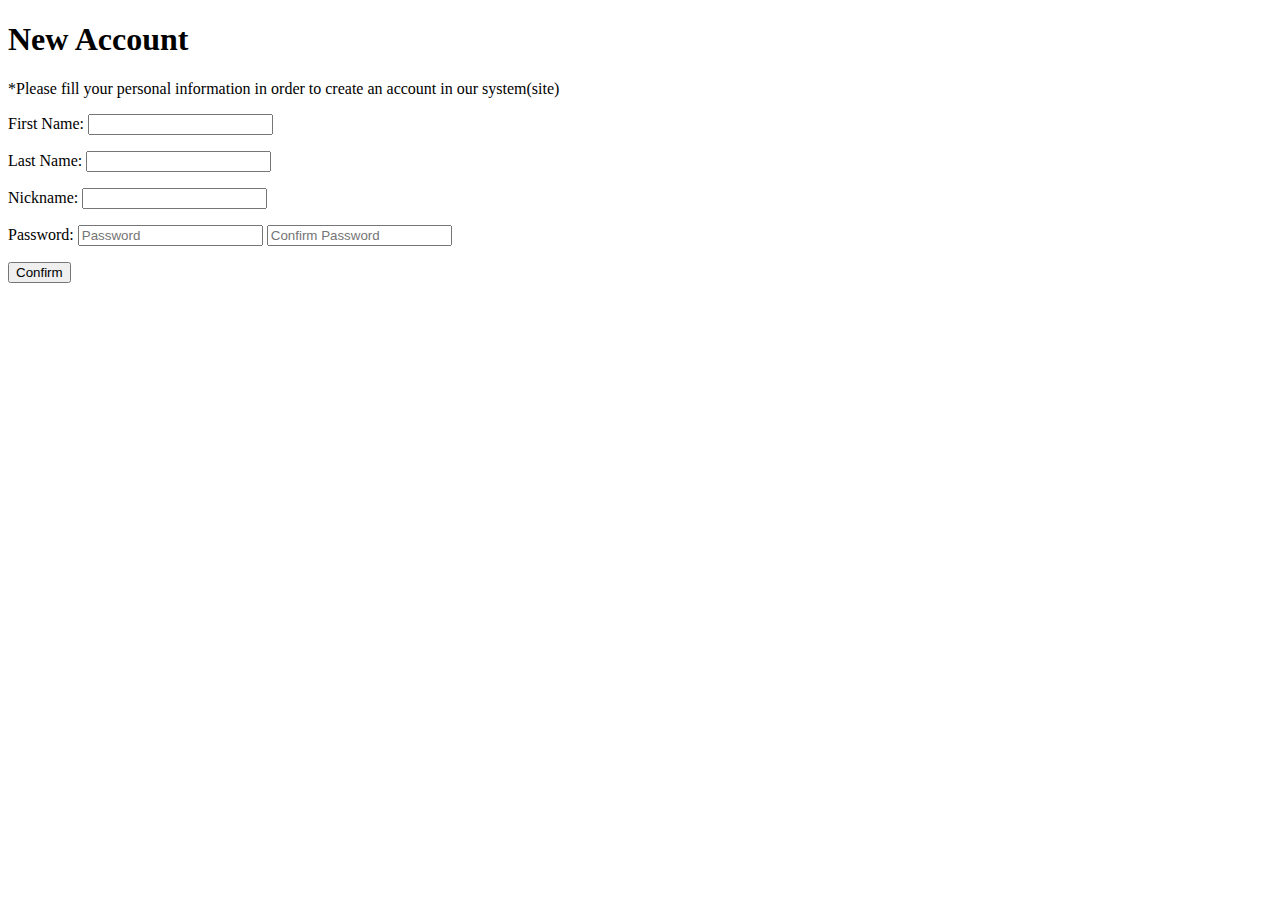
==== second.html @ 80257667 "First files for the website" ====
<!DOCTYPE html>
<html>
<head>
<title> Account creation </title>
</head>
<body>

<h1>New Account</h1>
<p6> *Please fill your personal information in order to create an account in our system(site)</p>
<form>
<p>First Name: <input type="text" name="firstname"><br></p>
<p>Last Name: <input type="text" name="lastname"><br></p>
<p>Nickname: <input type="text" name="nickname"><br></p>
<p> Password: 
        <input type="password" placeholder="Password" id="password" required>
        <input type="password" placeholder="Confirm Password" id="confirm_password" required>
		</p>
</form>
<p><button type="submit" class="pure-button pure-button-primary">Confirm</button></p>
</body>
</html>
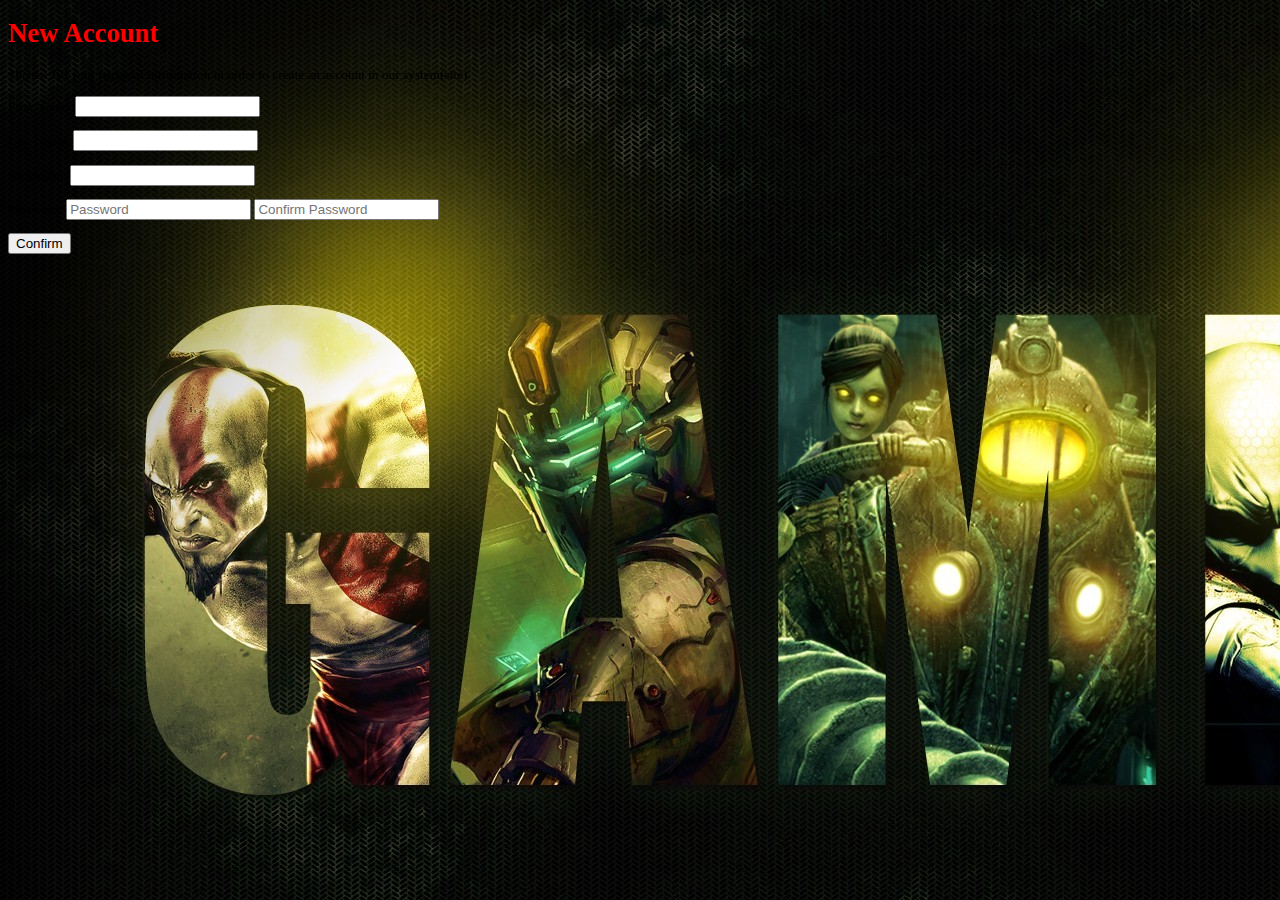
==== commit 9f9124c8: "second.html linked to style.css file" ====
--- a/second.html
+++ b/second.html
@@ -1,6 +1,7 @@
 <!DOCTYPE html>
 <html>
 <head>
+	<link rel="stylesheet" type="text/css" href="styles.css">
 <title> Account creation </title>
 </head>
 <body>
--- a/styles.css
+++ b/styles.css
@@ -0,0 +1,67 @@
+h1 {
+	color: red;
+}
+p1 {
+	color: green;
+}
+html {
+    background: url('gaming-wallpapers.jpg');
+    font-size: 10pt;
+}
+
+.loginform ul {
+    padding: 0;
+    margin: 0;
+    color: yellow;
+}
+.loginform li {
+    display: inline;
+    float: left;
+}
+
+label {
+    display: block;
+    color: #999;
+}
+.cf:before,
+.cf:after {
+    content: ""; 
+    display: table;
+}
+ 
+.cf:after {
+    clear: both;
+}
+.cf {
+    *zoom: 1;
+}
+:focus {
+    outline: 0;
+}
+
+.loginform input:not([type=submit]) {
+    padding: 5px;
+    margin-right: 10px;
+    border: 1px solid rgba(0, 0, 0, 0.3);
+    border-radius: 3px;
+    box-shadow: inset 0px 1px 3px 0px rgba(0, 0, 0, 0.1), 
+                0px 1px 0px 0px rgba(250, 250, 250, 0.5) ;
+}
+
+.loginform input[type=submit] {
+    border: 1px solid rgba(0, 0, 0, 0.3);
+    background: #64c8ef; /* Old browsers */
+    background: -moz-linear-gradient(top,  #64c8ef 0%, #00a2e2 100%); /* FF3.6+ */
+    background: -webkit-gradient(linear, left top, left bottom, color-stop(0%,#64c8ef), color-stop(100%,#00a2e2)); /* Chrome,Safari4+ */
+    background: -webkit-linear-gradient(top,  #64c8ef 0%,#00a2e2 100%); /* Chrome10+,Safari5.1+ */
+    background: -o-linear-gradient(top,  #64c8ef 0%,#00a2e2 100%); /* Opera 11.10+ */
+    background: -ms-linear-gradient(top,  #64c8ef 0%,#00a2e2 100%); /* IE10+ */
+    background: linear-gradient(to bottom,  #64c8ef 0%,#00a2e2 100%); /* W3C */
+    filter: progid:DXImageTransform.Microsoft.gradient( startColorstr='#64c8ef', endColorstr='#00a2e2',GradientType=0 ); /* IE6-9 */
+    color: #fff;
+    padding: 5px 15px;
+    margin-right: 0;
+    margin-top: 15px;
+    border-radius: 3px;
+    text-shadow: 1px 1px 0px rgba(0, 0, 0, 0.3);
+}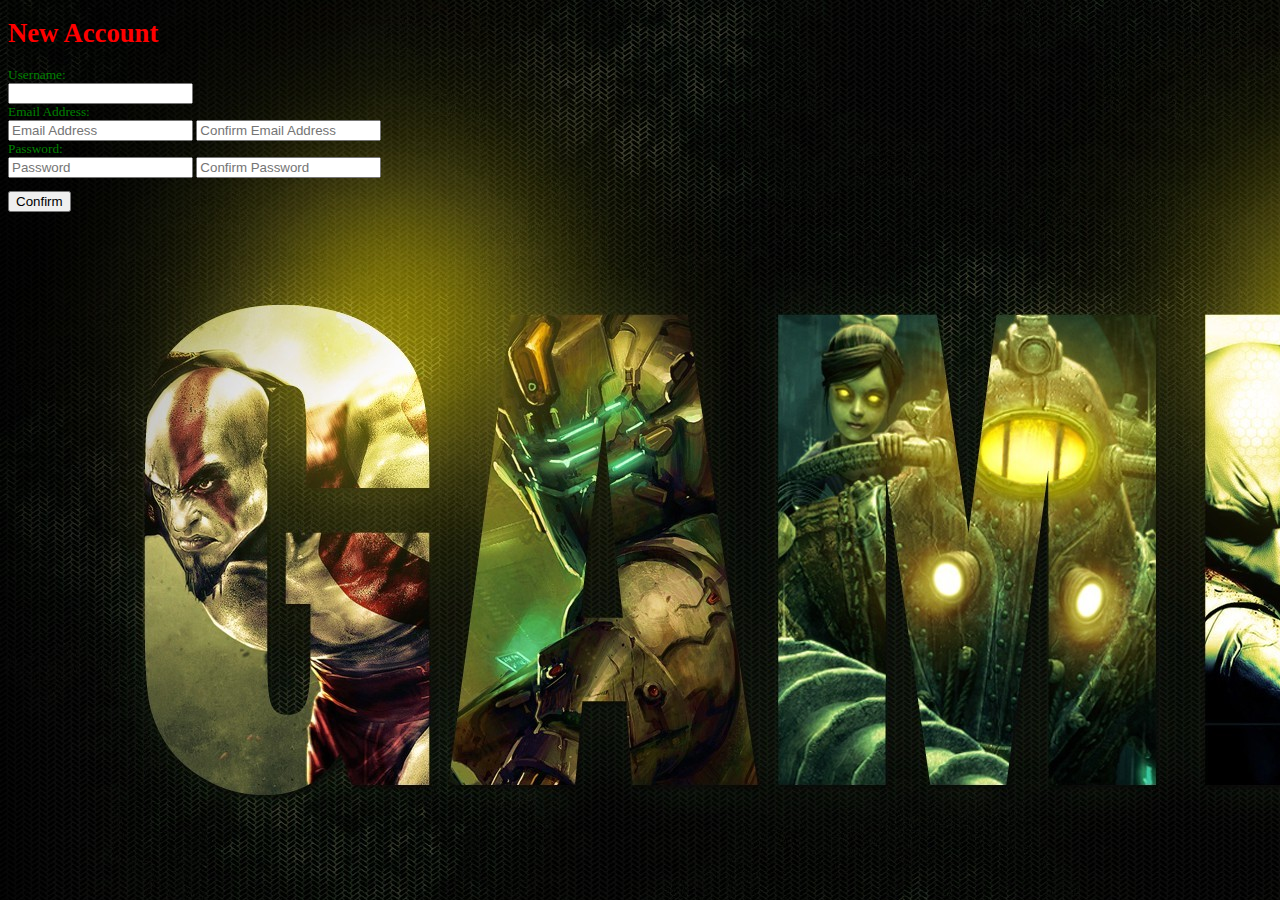
==== commit 80d05a99: "Account page new feautures" ====
--- a/second.html
+++ b/second.html
@@ -1,22 +1,33 @@
 <!DOCTYPE html>
 <html>
+
 <head>
 	<link rel="stylesheet" type="text/css" href="styles.css">
+	
 <title> Account creation </title>
+
 </head>
+
 <body>
 
-<h1>New Account</h1>
-<p6> *Please fill your personal information in order to create an account in our system(site)</p>
+	<h1>New Account</h1>
+
 <form>
-<p>First Name: <input type="text" name="firstname"><br></p>
-<p>Last Name: <input type="text" name="lastname"><br></p>
-<p>Nickname: <input type="text" name="nickname"><br></p>
-<p> Password: 
+
+
+	<p1> Username:<br> <input type="text" name="username"><br></p1>
+
+	<p1> Email Address:<br> 
+        <input type="text" placeholder="Email Address" id="email" required>
+        <input type="text" placeholder="Confirm Email Address" id="confirm_email" required>
+		</p1><br>
+		
+	<p1> Password:<br> 
         <input type="password" placeholder="Password" id="password" required>
         <input type="password" placeholder="Confirm Password" id="confirm_password" required>
-		</p>
+		</p1>
+		
 </form>
-<p><button type="submit" class="pure-button pure-button-primary">Confirm</button></p>
+	<p><button type="submit" class="pure-button pure-button-primary">Confirm</button></p>
 </body>
 </html>
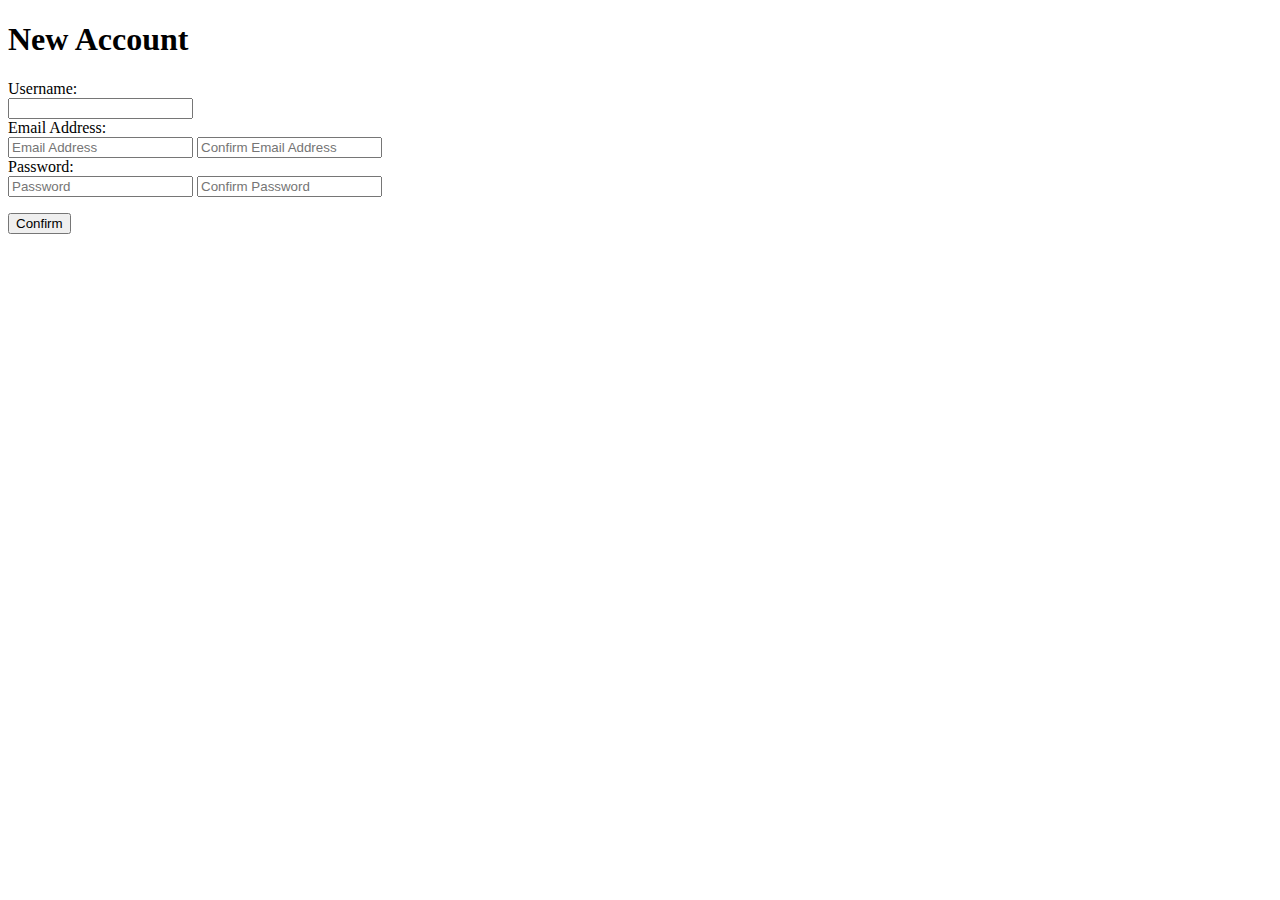
==== commit 45817a0d: "made some structural changes for the project" ====
--- a/second.html
+++ b/second.html
@@ -2,7 +2,7 @@
 <html>
 
 <head>
-	<link rel="stylesheet" type="text/css" href="styles.css">
+	<link rel="stylesheet" type="text/css" href="./images/styles.css">
 	
 <title> Account creation </title>
 
